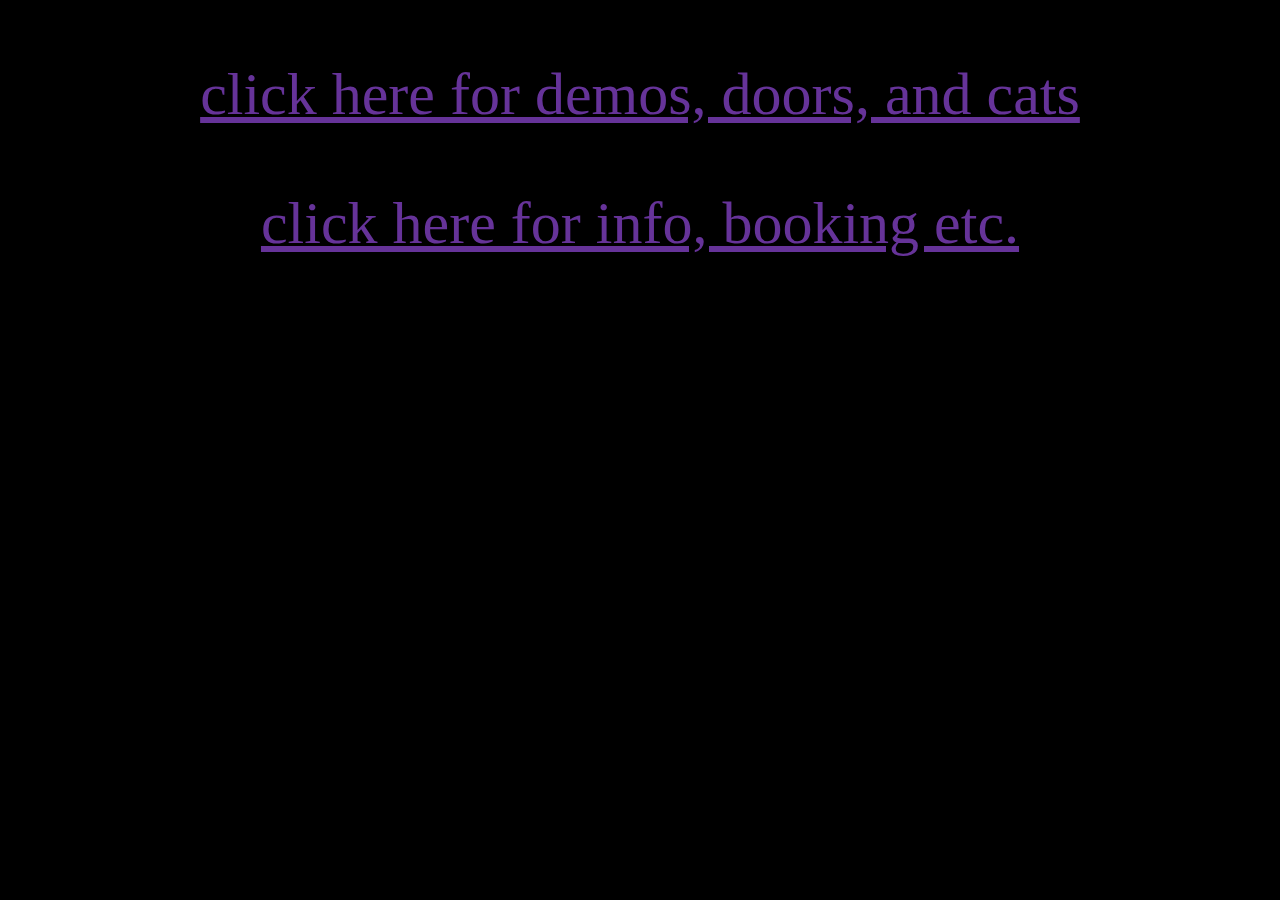
==== index.html @ d710eb0c "new landing" ====
<!--index links to main website (cat ball) and buisness/serious links-->

<!DOCTYPE html>
<html>
<title>
    YOU HAVE ENTERED THE PISS REALM
</title>
<head>
    <link rel="stylesheet" href="styles.css"> <!--style sheet-->
    <link rel="icon" type="image/x-icon" href="/images/favicon.ico"> <!--favicon-->
    <link href='https://fonts.googleapis.com/css?family=UnifrakturCook:700' rel='stylesheet'> <!--font: UnifrakturCook-->
    <link rel="stylesheet" href="https://cdnjs.cloudflare.com/ajax/libs/font-awesome/4.7.0/css/font-awesome.min.css"> <!--social media buttons-->
</head>
<meta name="viewport" content="width=device-width, initial-scale=1">
<body>

<p><a href="grunglebean.github.io/landing/main.html">click here for demos, doors, and cats</a></p>
<p><a href="grunglebean.github.io/landing/simple.html">click here for info, booking etc.</a></p>
---- styles.css ----
@font-face {
  font-family: MyScriptFont;
  src: url(grunglebean.github.io/fonts/Myscriptfont-1Epg.ttf);
}
@font-face {
  font-family: DaemonesqueRegular;
  src: url(grunglebean.github.io/fonts/daemonesque.regular.ttf);
}

body {
    background-color: black;
    margin: 0;
    padding: 0;
}
h1 {
    color: rebeccapurple;
    font-family: 'DaemonesqueRegular';
    font-size: 80px;
    text-align: center;
}
p {
    font-size: 60px;
    color: rebeccapurple;
    font-family: 'DaemonesqueRegular';
    text-align: center;
}
a {
  color: rebeccapurple;
  font-size: 60px;
}
ml {
  font-size: 60px;
  color: rebeccapurple;
  font-family: 'DaemonesqueRegular';
  text-align: left;
}
.div  {
  height: 250px;
  background: black;
}
.header {
  background-color: #66339976;
  padding: 20px;
  border-style: groove;
  border-color: rebeccapurple;
}
.icons  {
  text-align: center;
}
.fa {
  padding: 10px;
  font-size: 50px;
  scale: 2;
  background: black;
  color: rebeccapurple;
  width: 20px;
  text-align: center;
  text-decoration: none;
  transition-duration: 0.4s;
  cursor: pointer;
  
}
.fa:hover {
  color: #66339976;
}
.fa-instagram {
  color: rebeccapurple;
}
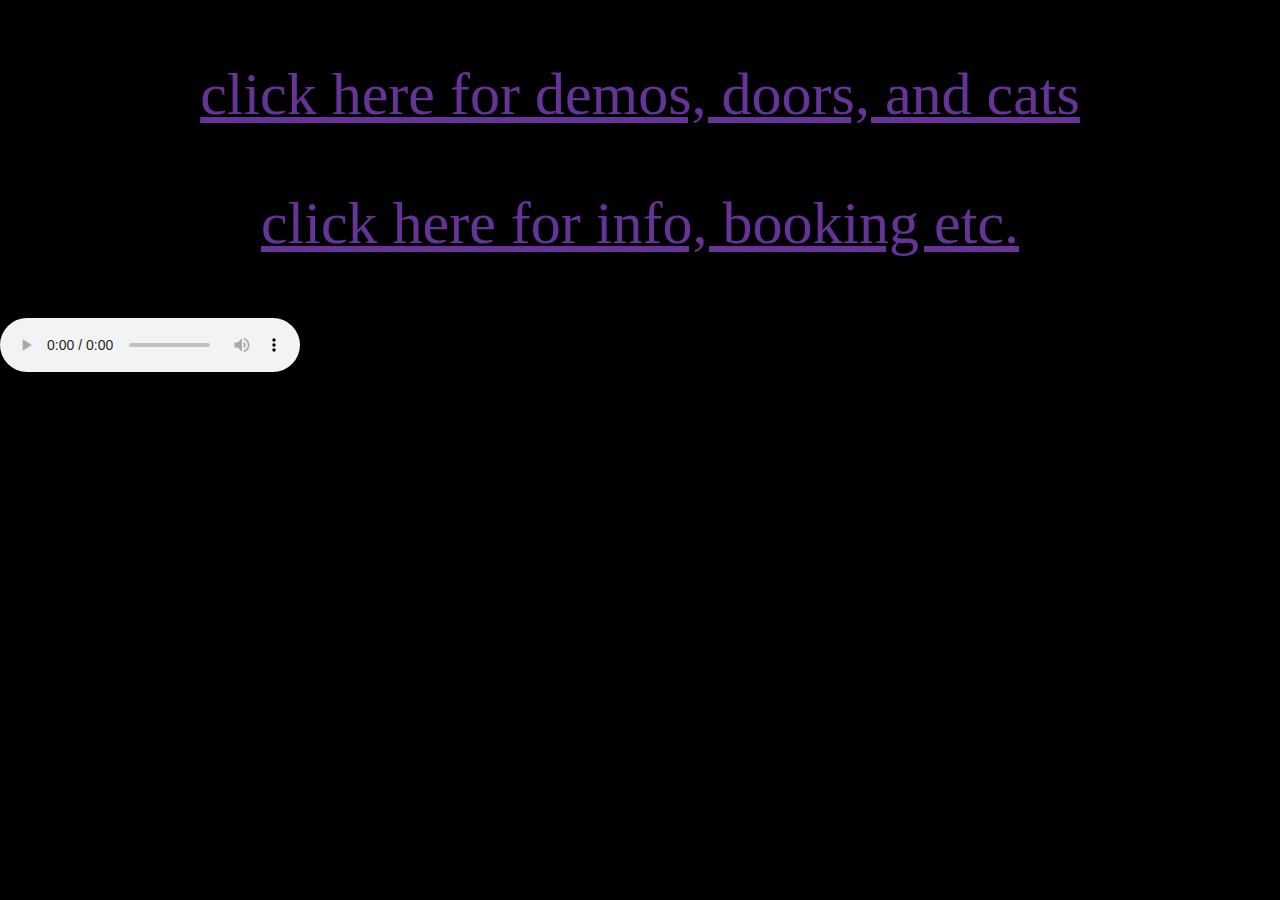
==== commit 65f3e587: "for chris" ====
--- a/index.html
+++ b/index.html
@@ -14,5 +14,7 @@
 <meta name="viewport" content="width=device-width, initial-scale=1">
 <body>
 
-<p><a href="grunglebean.github.io/landing/main.html">click here for demos, doors, and cats</a></p>
-<p><a href="grunglebean.github.io/landing/simple.html">click here for info, booking etc.</a></p>+<p><a href="../grunglebean.github.io/landing/main.html">click here for demos, doors, and cats</a></p>
+<p><a href="../grunglebean.github.io/landing/simple.html">click here for info, booking etc.</a></p>
+
+<audio controls><source src="../grunglebean.github.io/sounds/music/New Recording 705.mp3" type="audio/mpeg"></audio>--- a/styles.css
+++ b/styles.css
@@ -23,6 +23,7 @@
     color: rebeccapurple;
     font-family: 'DaemonesqueRegular';
     text-align: center;
+    
 }
 a {
   color: rebeccapurple;
@@ -54,7 +55,7 @@
   background: black;
   color: rebeccapurple;
   width: 20px;
-  text-align: center;
+  text-align: left;
   text-decoration: none;
   transition-duration: 0.4s;
   cursor: pointer;
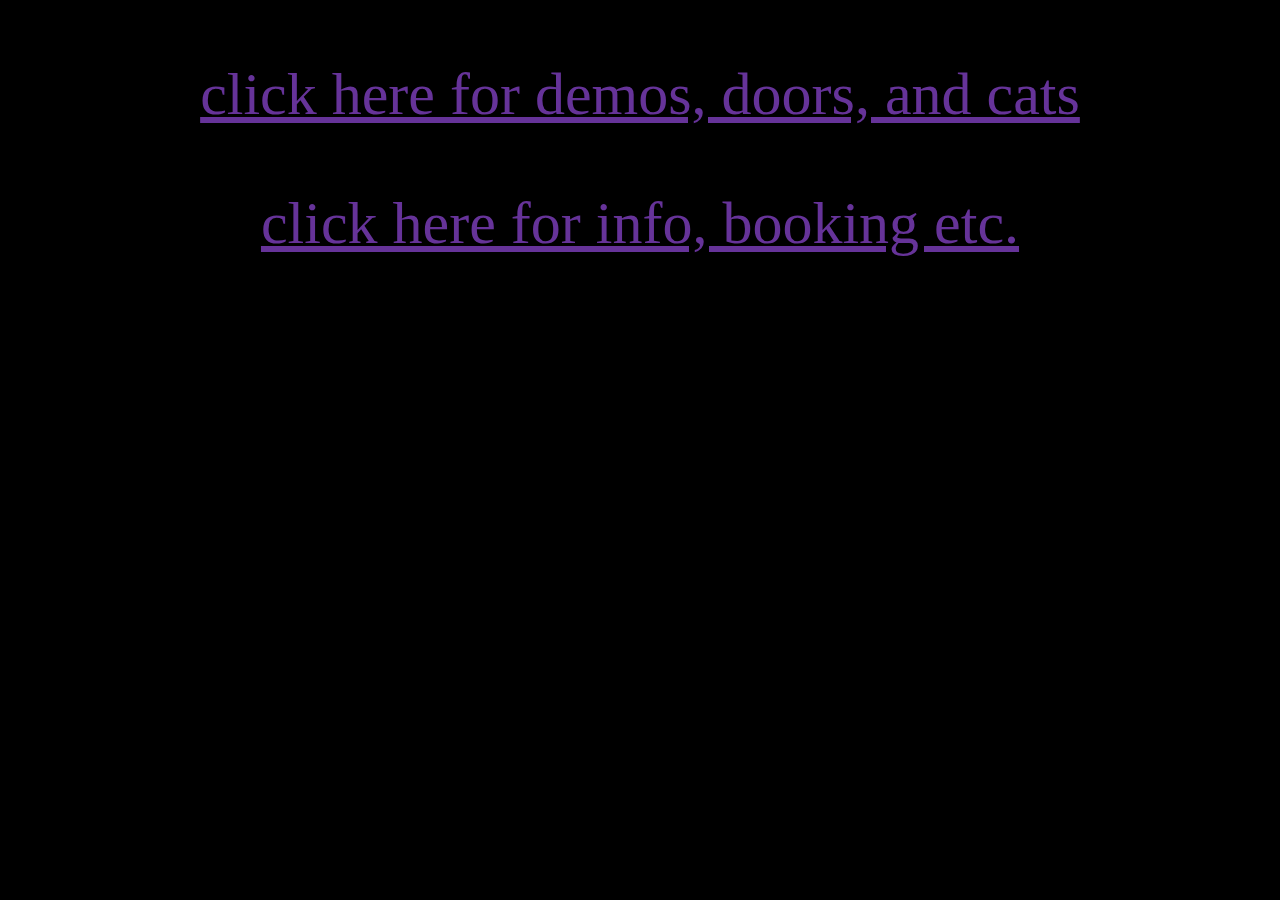
==== commit 27da2e28: "asd" ====
--- a/index.html
+++ b/index.html
@@ -17,4 +17,4 @@
 <p><a href="../grunglebean.github.io/landing/main.html">click here for demos, doors, and cats</a></p>
 <p><a href="../grunglebean.github.io/landing/simple.html">click here for info, booking etc.</a></p>
 
-<audio controls><source src="../grunglebean.github.io/sounds/music/New Recording 705.mp3" type="audio/mpeg"></audio>+<!-- <audio controls><source src="../grunglebean.github.io/sounds/music/New Recording 705.mp3" type="audio/mpeg"></audio> -->
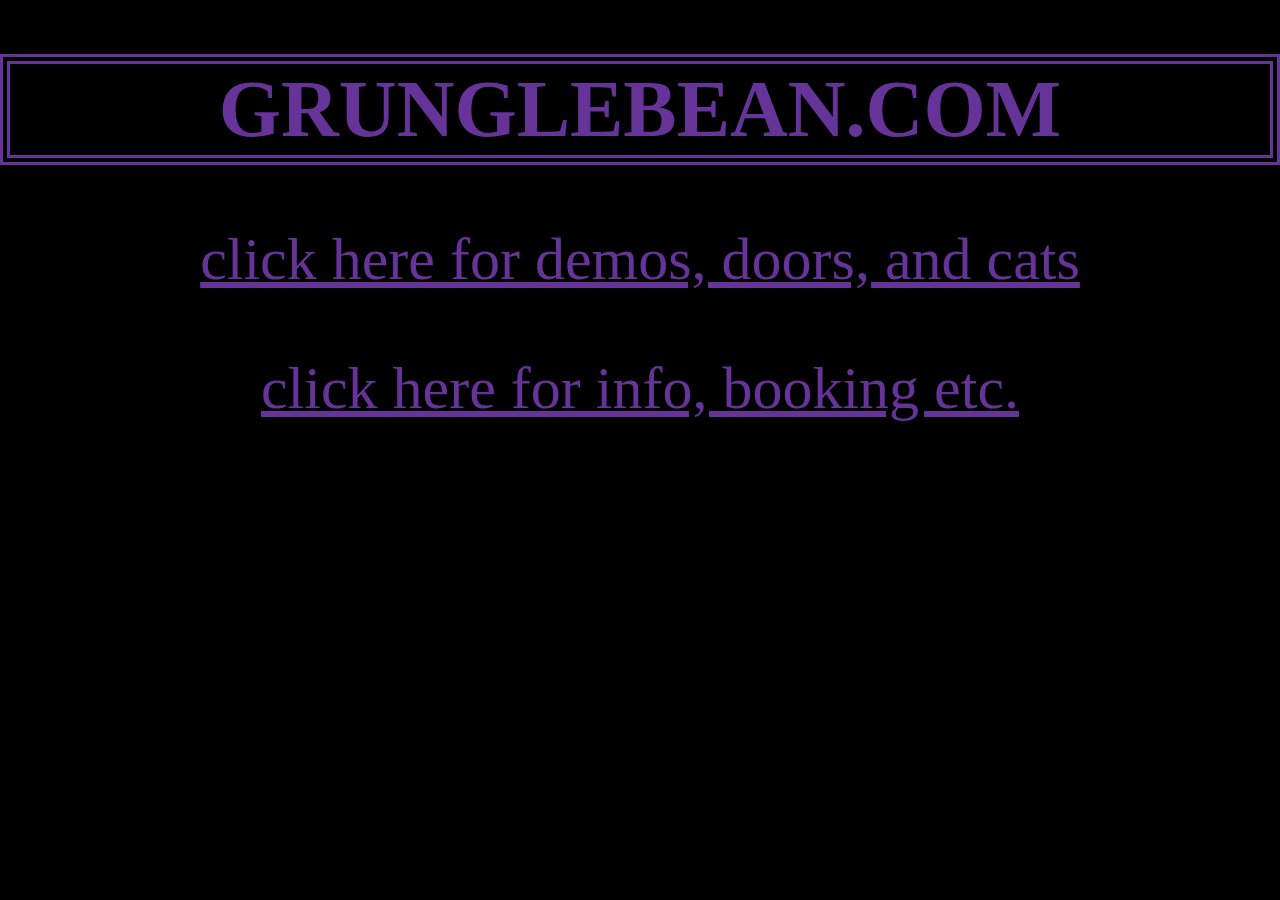
==== commit 351bbd68: "org" ====
--- a/index.html
+++ b/index.html
@@ -2,19 +2,27 @@
 
 <!DOCTYPE html>
 <html>
-<title>
-    YOU HAVE ENTERED THE PISS REALM
-</title>
-<head>
-    <link rel="stylesheet" href="styles.css"> <!--style sheet-->
-    <link rel="icon" type="image/x-icon" href="/images/favicon.ico"> <!--favicon-->
-    <link href='https://fonts.googleapis.com/css?family=UnifrakturCook:700' rel='stylesheet'> <!--font: UnifrakturCook-->
-    <link rel="stylesheet" href="https://cdnjs.cloudflare.com/ajax/libs/font-awesome/4.7.0/css/font-awesome.min.css"> <!--social media buttons-->
-</head>
-<meta name="viewport" content="width=device-width, initial-scale=1">
-<body>
+    <title>
+        YOU HAVE ENTERED THE PISS REALM
+    </title>
+    <head>
+        <link rel="stylesheet" href="styles.css"> <!--style sheet-->
+        <link rel="icon" type="image/x-icon" href="/images/favicon.ico"> <!--favicon-->
+        <meta name="viewport" content="width=device-width, initial-scale=1">
+    </head>
+    <body>
+        <div>
+            <h1 class="border">GRUNGLEBEAN.COM</h1>
+        </div>
+        <div>
+            <p><a href="../grunglebean.github.io/landing/main.html">click here for demos, doors, and cats</a></p>
+            <p><a href="../grunglebean.github.io/landing/simple.html">click here for info, booking etc.</a></p>
+        </div>
+        
+    </body>
 
-<p><a href="../grunglebean.github.io/landing/main.html">click here for demos, doors, and cats</a></p>
-<p><a href="../grunglebean.github.io/landing/simple.html">click here for info, booking etc.</a></p>
+</html>
+
 
 <!-- <audio controls><source src="../grunglebean.github.io/sounds/music/New Recording 705.mp3" type="audio/mpeg"></audio> -->
+<!-- <link rel="stylesheet" href="https://cdnjs.cloudflare.com/ajax/libs/font-awesome/4.7.0/css/font-awesome.min.css"> social media buttons -->--- a/styles.css
+++ b/styles.css
@@ -1,16 +1,15 @@
-@font-face {
-  font-family: MyScriptFont;
-  src: url(grunglebean.github.io/fonts/Myscriptfont-1Epg.ttf);
-}
+/* FONTS */
 @font-face {
   font-family: DaemonesqueRegular;
   src: url(grunglebean.github.io/fonts/daemonesque.regular.ttf);
 }
 
+
+/* ELEMENTS */
 body {
     background-color: black;
     margin: 0;
-    padding: 0;
+    padding: auto;
 }
 h1 {
     color: rebeccapurple;
@@ -35,6 +34,10 @@
   font-family: 'DaemonesqueRegular';
   text-align: left;
 }
+
+
+
+/* CLASSES */
 .div  {
   height: 250px;
   background: black;
@@ -67,3 +70,7 @@
 .fa-instagram {
   color: rebeccapurple;
 }
+
+.border {
+  border: 10px double rebeccapurple;
+}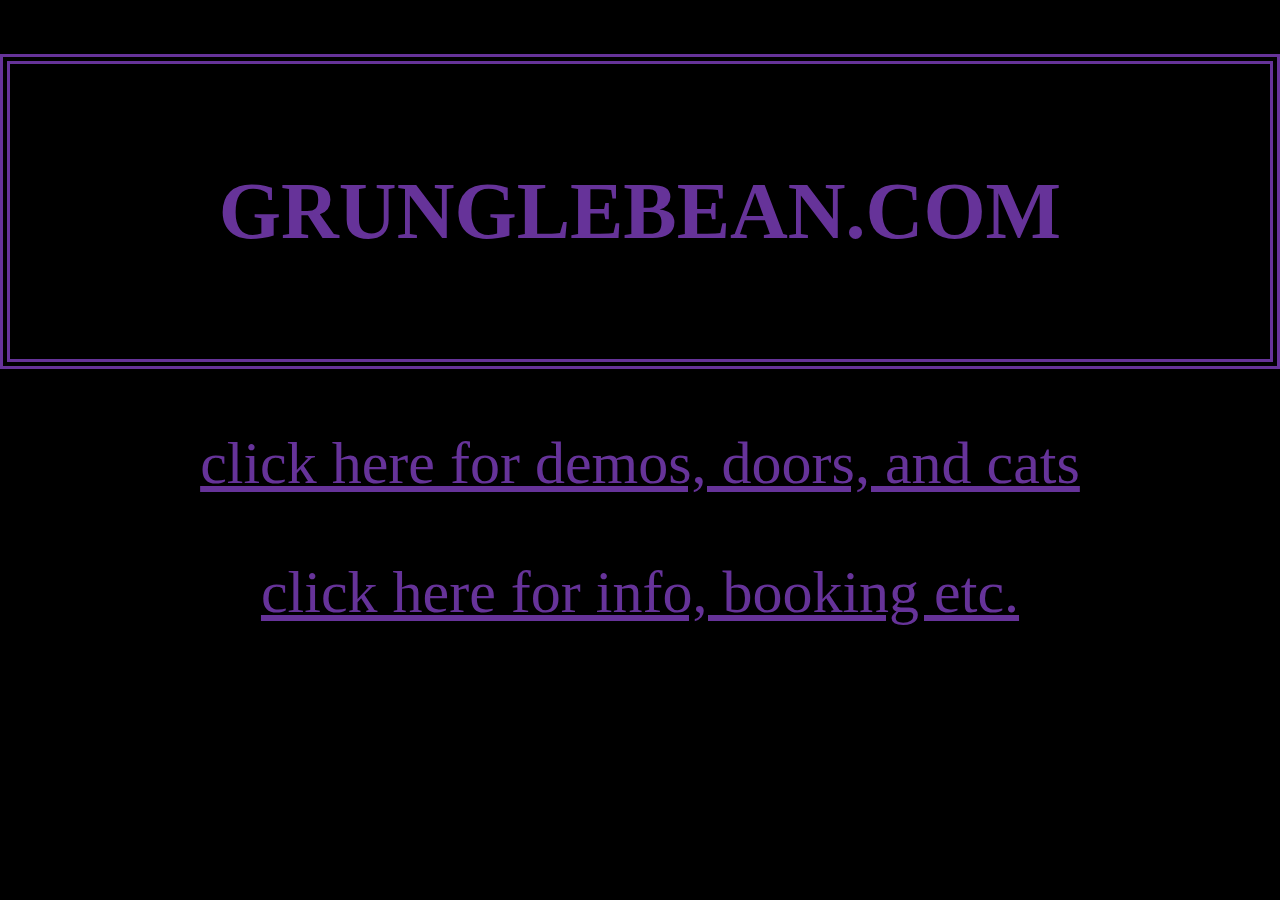
==== commit 4f117e57: "yes" ====
--- a/index.html
+++ b/index.html
@@ -1,15 +1,17 @@
 <!--index links to main website (cat ball) and buisness/serious links-->
-
 <!DOCTYPE html>
 <html>
     <title>
         YOU HAVE ENTERED THE PISS REALM
     </title>
     <head>
+        <meta charset="utf-8";>
+        <meta name="viewport" content="width=device-width, initial-scale=1">
         <link rel="stylesheet" href="styles.css"> <!--style sheet-->
         <link rel="icon" type="image/x-icon" href="/images/favicon.ico"> <!--favicon-->
-        <meta name="viewport" content="width=device-width, initial-scale=1">
     </head>
+    
+    
     <body>
         <div>
             <h1 class="border">GRUNGLEBEAN.COM</h1>
--- a/styles.css
+++ b/styles.css
@@ -16,6 +16,7 @@
     font-family: 'DaemonesqueRegular';
     font-size: 80px;
     text-align: center;
+    padding: 8%;
 }
 p {
     font-size: 60px;
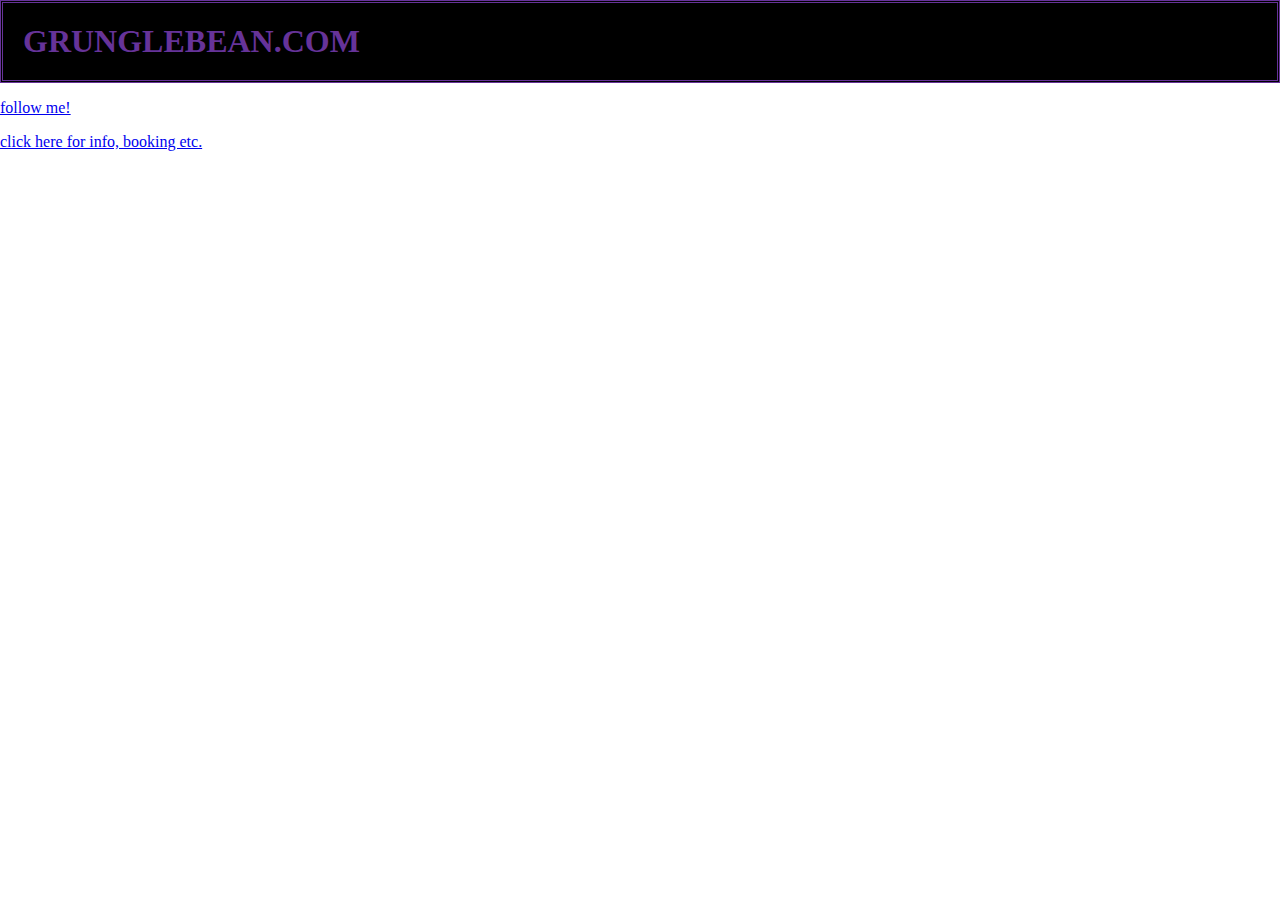
==== commit d7d7346f: "lots of stuff" ====
--- a/index.html
+++ b/index.html
@@ -17,8 +17,8 @@
             <h1 class="border">GRUNGLEBEAN.COM</h1>
         </div>
         <div>
-            <p><a href="../grunglebean.github.io/landing/main.html">click here for demos, doors, and cats</a></p>
-            <p><a href="../grunglebean.github.io/landing/simple.html">click here for info, booking etc.</a></p>
+            <p><a href="../grunglebean.github.io/landing/main.html">follow me!</a></p>
+            <p><a href="../grunglebean.github.io/landing/information.html">click here for info, booking etc.</a></p>
         </div>
         
     </body>
--- a/styles.css
+++ b/styles.css
@@ -5,61 +5,57 @@
 }
 
 
-/* ELEMENTS */
-body {
-    background-color: black;
-    margin: 0;
-    padding: auto;
+/* ELEMENTS
+html, body {
+  width:100%;
+  height:100%;
+  background-color: black;
+  margin: 0;
+  padding: 0;
 }
 h1 {
-    color: rebeccapurple;
-    font-family: 'DaemonesqueRegular';
-    font-size: 80px;
-    text-align: center;
-    padding: 8%;
+  color: rebeccapurple;
+  font-family: 'DaemonesqueRegular';
+  font-size: 80px;
+  text-align: center;
+  padding: 0;
+  margin-bottom: 30px;
+}
+h2 {
+  color: rebeccapurple;
+  font-family: 'DaemonesqueRegular';
+  font-size: 60px;
+  text-align: center;
+  padding: 0;
 }
 p {
-    font-size: 60px;
-    color: rebeccapurple;
-    font-family: 'DaemonesqueRegular';
-    text-align: center;
-    
+  font-size: 60px;
+  color: rebeccapurple;
+  font-family: 'DaemonesqueRegular';
+  text-align: center;   
 }
 a {
   color: rebeccapurple;
-  font-size: 60px;
 }
-ml {
-  font-size: 60px;
-  color: rebeccapurple;
-  font-family: 'DaemonesqueRegular';
-  text-align: left;
+div{
+  padding: 0;
 }
 
 
 
-/* CLASSES */
-.div  {
-  height: 250px;
-  background: black;
-}
-.header {
-  background-color: #66339976;
-  padding: 20px;
-  border-style: groove;
-  border-color: rebeccapurple;
+/* CLASSES
+.headerleft {
+  text-align: left;
 }
 .icons  {
   text-align: center;
 }
 .fa {
-  padding: 10px;
-  font-size: 50px;
+  padding: 0px;
   scale: 2;
   background: black;
   color: rebeccapurple;
   width: 20px;
-  text-align: left;
   text-decoration: none;
   transition-duration: 0.4s;
   cursor: pointer;
@@ -74,4 +70,100 @@
 
 .border {
   border: 10px double rebeccapurple;
+  margin-top: 0;
+  padding: 2%;
+}
+.page, :target ~ .default {
+  display: none;
+}
+
+.default, :target {
+  display: block;
+}
+
+
+*/
+
+html, body {
+  width:100%;
+  height:100%;
+  margin:0px;
+  padding:0px;
+  font-size: 16px;
+  font-family: DaemonesqueRegular;
+  color: rebeccapurple
+}
+
+h1 {
+  background-color: black;
+  margin: 0;
+  border-style: double;
+  padding: 20px;
+}
+* {
+  box-sizing: border-box;
+}
+
+*:active {
+  outline:none;
+}
+
+#content {
+  display:grid;
+  grid-template-columns: 150px auto;
+  height:100%;
+}
+
+#nav {
+  width: 100%;
+  height: 50px;
+  text-align:center;
+  height:100%;
+  background-color:black;
+  border-color: rebeccapurple;
+  border-style: double;
+
+}
+
+#nav a {
+  line-height:50px;
+  text-decoration:none;
+  color: rebeccapurple;
+  font-size: 32px;
+  display: block;
+}
+
+#nav a:hover {
+  background-color: rgba(0,0,0,0.1)
+}
+
+main {
+  display:inline-block;
+  margin:0px;
+  height:100%;
+}
+
+.page {
+  display: none;
+  background-color: black;
+  padding-left:20px;
+  padding-top:20px;
+  margin:0px;
+  height: 100%;
+}
+
+.page h1 {
+  margin:0px;
+}
+
+.default {
+  display:block;
+}
+
+:target {
+  display:block;
+}
+
+:target ~ .default {
+  display:none;
 }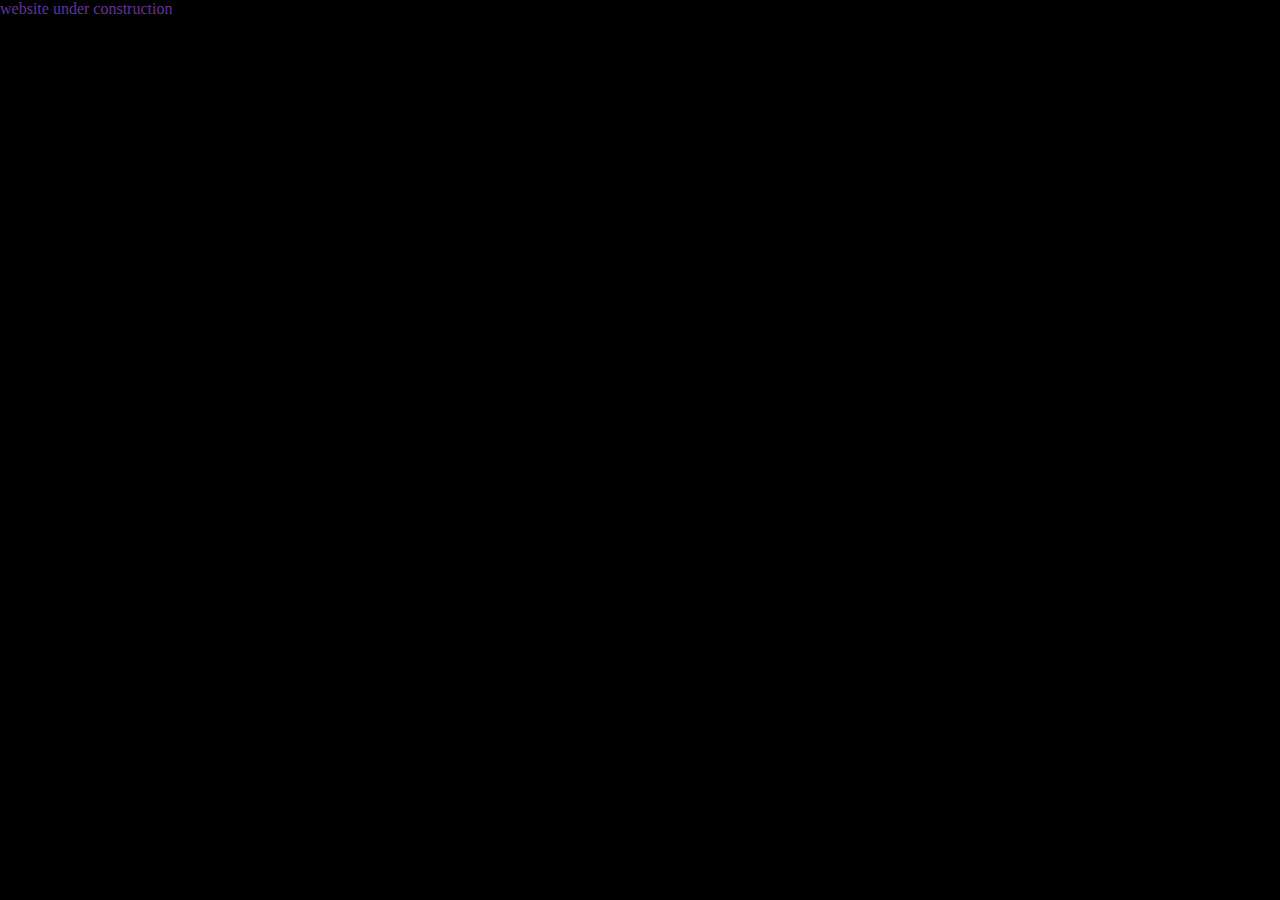
==== commit 0d4139f9: "hidden" ====
--- a/index.html
+++ b/index.html
@@ -13,14 +13,15 @@
     
     
     <body>
-        <div>
+        website under construction
+        <!--<div>
             <h1 class="border">GRUNGLEBEAN.COM</h1>
         </div>
         <div>
             <p><a href="../grunglebean.github.io/landing/main.html">follow me!</a></p>
             <p><a href="../grunglebean.github.io/landing/information.html">click here for info, booking etc.</a></p>
         </div>
-        
+    -->
     </body>
 
 </html>
--- a/styles.css
+++ b/styles.css
@@ -87,11 +87,28 @@
 html, body {
   width:100%;
   height:100%;
-  margin:0px;
-  padding:0px;
+  margin: 0%;
+  padding: 0px;
   font-size: 16px;
   font-family: DaemonesqueRegular;
-  color: rebeccapurple
+  color: rebeccapurple;
+  background-color: black;
+}
+
+
+header {
+  position: fixed;
+  padding: 0;
+  margin: 0;
+  top: 0;
+  left: 0;
+  width: 100%;
+  height: 100px;
+
+}
+
+img {
+  scale: 10%;
 }
 
 h1 {
@@ -100,6 +117,14 @@
   border-style: double;
   padding: 20px;
 }
+
+h2 {
+  background-color: black;
+  margin: 0;
+  padding: 0px;
+  font-size: 50px;
+}
+
 * {
   box-sizing: border-box;
 }
@@ -115,13 +140,19 @@
 }
 
 #nav {
-  width: 100%;
+  width: 150px;
   height: 50px;
+  margin-top: 0;
   text-align:center;
-  height:100%;
+  height: 100%;
   background-color:black;
   border-color: rebeccapurple;
   border-style: double;
+  position: fixed;
+  top: 82px;
+  left: 0px;
+  
+  
 
 }
 
@@ -139,8 +170,14 @@
 
 main {
   display:inline-block;
-  margin:0px;
-  height:100%;
+  margin:50px;
+  height: 100%;
+  position: fixed;
+  top: 33px;
+  left: 125px;
+  bottom: 0px;
+  right: 0;
+  width: 100%;
 }
 
 .page {
@@ -166,4 +203,6 @@
 
 :target ~ .default {
   display:none;
-}+  background-color: black;
+}
+
